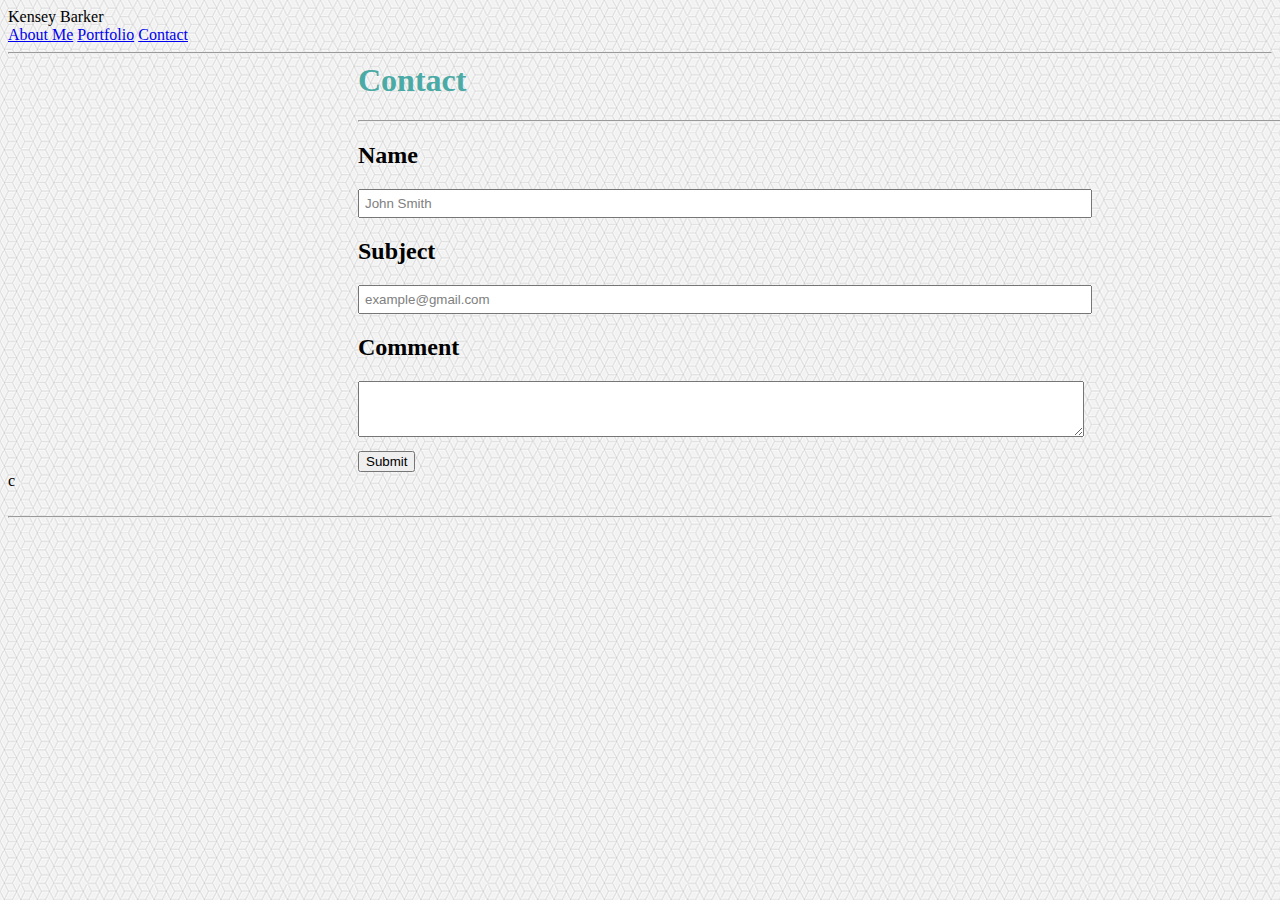
==== contact.html @ 1b83bf4d "why you not work" ====
<!DOCTYPE html>
<html lang="en"> 

<head>
    <meta charset="UTF-8">
    <title>Contact Kensey</title>
    <link rel="stylesheet" type="text/css" href="assets/css/style.css">
    <script src="assets/java/script.js"></script>
</head>

<body>
   
    <div class="nav-bar">
            <header id="name">Kensey Barker</header>
            <a href="#aboutme">About Me</a>
            <a href="#portfolio">Portfolio</a>
            <a class="active" href="#contact">Contact</a>
        </div>

        <hr>

    <main>

        <h1>
            Contact
        </h1>

        <hr>

        <form id="fm1">
            <h2>Name</h2>
            <input type="text" id="name" value="John Smith"/>
            <h2>Subject</h2>
            <input type="text" id="subject" value="example@gmail.com"/>
            <h2>Comment</h2>
            <textarea id="comment"></textarea>
            <br>
            <button type="button" id=bt1 onclick="submit()">Submit</button> <!--button ain't workin-->
        </form>

    </main> c
    <br>
    <br>
    <hr>


</body>
</html>
---- assets/css/style.css ----
/**, *::after, *::before {
    box-sizing: border-box;
  }
  
  .container {
    margin: 0 auto;
    margin-top: 50px;
    width: 1000px;
    color: white;
    font-family: 'Segoe UI', Tahoma, Geneva, Verdana, sans-serif;
    font-size: 1.25em;
  }
  
  header {
    background-color: #1D88E5;
    height: 100px;
    padding: 10px;
    border: 1px solid white;
  }
  
  aside {
    background-color: #1D88E5;
    width: 300px;
    height: 400px;
    padding: 10px;
    border: 1px solid white;
  }
  
  main {
    background-color: #1D88E5;
    width: 700px;
    height: 400px;
    padding: 10px;
    border: 1px solid white;
  }
  
  footer {
    background-color: #1D88E5;
    width: 1000px;
    height: 100px;
    padding: 10px;
    border: 1px solid white;

Teal color (used for headings and backgrounds): #4aaaa5

Regular font color (used for paragraphs and all text besides the headings): #777777

Main header background color: #ffffff

Main header border color: #cccccc

Footer background color: #666666

Main content background color: #ffffff

Main content border color: #dddddd





  }*/
  body {
    background-image: url('../images/qbkls/qbkls.png');
  }

  
  main {
      width: 960px;
      margin-left: 350px;
      margin-right: 350px;
  }

  h1 {
      color: #4aaaa5;
      font-family: 'Georgia', Times, Times New Roman, serif;
      width: 960px;
      margin-top: 5px;
  }

  
  input {
      width: 75%;
      color: gray;
      padding: 5px;
  }

  
  /*IDS*/

  #fm1 {

  }

  #name {
    width: 75%;
  }

  #subject {
    width: 75%;
  }

  #comment {
      width: 75%;
      height: 50px;
      display: inline-block;

  }

  #bt1{
      margin-top: 10px;
  }
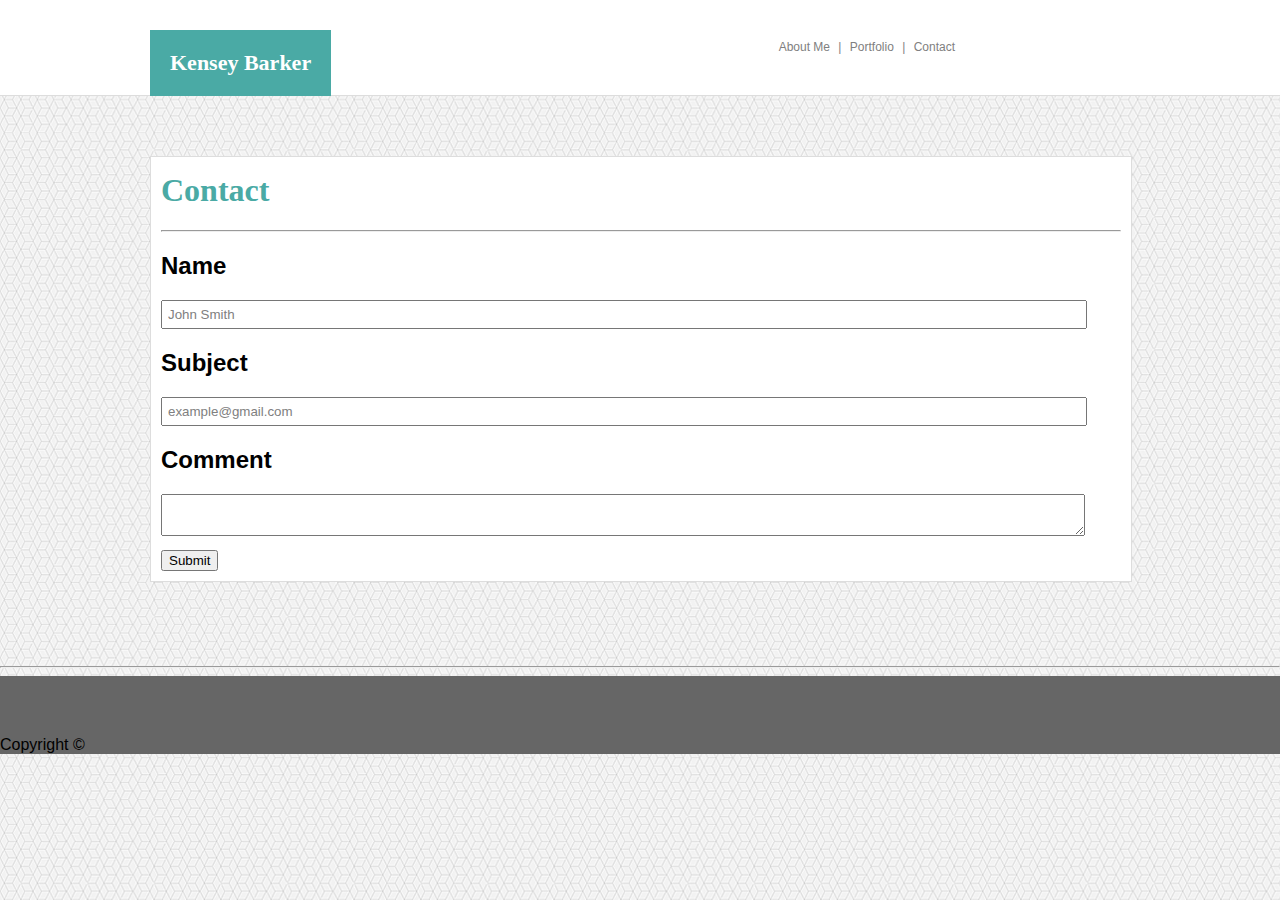
==== commit af645bd6: "I DID ALL DIS" ====
--- a/contact.html
+++ b/contact.html
@@ -11,13 +11,15 @@
 <body>
    
     <div class="nav-bar">
-            <header id="name">Kensey Barker</header>
-            <a href="#aboutme">About Me</a>
-            <a href="#portfolio">Portfolio</a>
-            <a class="active" href="#contact">Contact</a>
-        </div>
-
-        <hr>
+            <header id="name"><b>Kensey Barker</b></header>
+            <nav>
+                <a href="#aboutme">About Me</a>
+                |
+                <a href="#portfolio">Portfolio</a>
+                |
+                <a class="active" href="#contact">Contact</a>
+            </nav>
+    </div>
 
     <main>
 
@@ -38,11 +40,14 @@
             <button type="button" id=bt1 onclick="submit()">Submit</button> <!--button ain't workin-->
         </form>
 
-    </main> c
+    </main> 
     <br>
     <br>
     <hr>
 
+    <footer>
+        Copyright &copy;
+    </footer>
 
 </body>
 </html>--- a/assets/css/style.css
+++ b/assets/css/style.css
@@ -2,6 +2,7 @@
     box-sizing: border-box;
   }
   
+
   .container {
     margin: 0 auto;
     margin-top: 50px;
@@ -62,48 +63,108 @@
   }*/
   body {
     background-image: url('../images/qbkls/qbkls.png');
+    margin: 0; /* this got rid of the space around the nav bar!*/
+    font-family: 'Arial', 'Helvetica Neue', 'Helvetica', 'sans-serif';
+  }
+  
+  header {
+    background-color: #4aaaa5;  
+    color: white;
+    float: left;
+    margin-top: 30px;
+    margin-bottom: 30px;
+    margin-left: 150px;
+    padding: 20px;
+    font-size: 22px;
+    font-family: 'Georgia', 'Times', 'Times New Roman', 'serif';
   }
 
-  
+ 
+  nav {
+    float: right;
+    margin-top: 40px;
+    margin-bottom: 30px;
+    margin-right: 320px;
+    color:  gray;
+
+  }
+
   main {
-      width: 960px;
-      margin-left: 350px;
-      margin-right: 350px;
+    width: 960px;
+    margin-left: 150px;
+    margin-right: 150px;
+    margin-top: 40px;
+    margin-bottom: 40px;
+    background-color: #ffffff;
+    padding: 10px;
+    border-color: #dddddd;
+    border-style: solid;
+    border-width: 1px;
   }
 
   h1 {
-      color: #4aaaa5;
-      font-family: 'Georgia', Times, Times New Roman, serif;
-      width: 960px;
-      margin-top: 5px;
+    color: #4aaaa5;
+    font-family: 'Georgia', Times, Times New Roman, serif;
+    width: 960px;
+    margin-top: 5px;
   }
 
   
   input {
-      width: 75%;
-      color: gray;
-      padding: 5px;
+    width: 95%;
+    color: gray;
+    padding: 5px;
   }
 
+  textarea {
+    width: 95%;
+    color: gray;
+    padding: 5px;
+  }
+
+  a, a:visited, a:active {
+    color:gray;
+    text-decoration: none;
+    padding-left: 5px;
+    padding-right: 5px;
+  }
+
+  a:hover {
+    color: #4aaaa5;
+    text-decoration: none;
+    padding-left: 10px;
+    padding-right: 10px;
+  }
+
+  footer {
+    background-color: #666666;
+    padding-top: 60px;
+  }
   
-  /*IDS*/
+  /* CLASSES */
+
+  .nav-bar {
+    height: 95px;
+    border-bottom-width: 1px;
+    border-bottom-style: solid;
+    border-bottom-color: #dddddd;
+    margin-bottom: 60px;
+    background-color: #ffffff;
+    font-size: 12px;
+  }
+
+  /* IDS */
 
   #fm1 {
 
   }
 
-  #name {
-    width: 75%;
-  }
-
-  #subject {
-    width: 75%;
   }
 
   #comment {
-      width: 75%;
       height: 50px;
       display: inline-block;
+      width: 95%;
 
   }
 
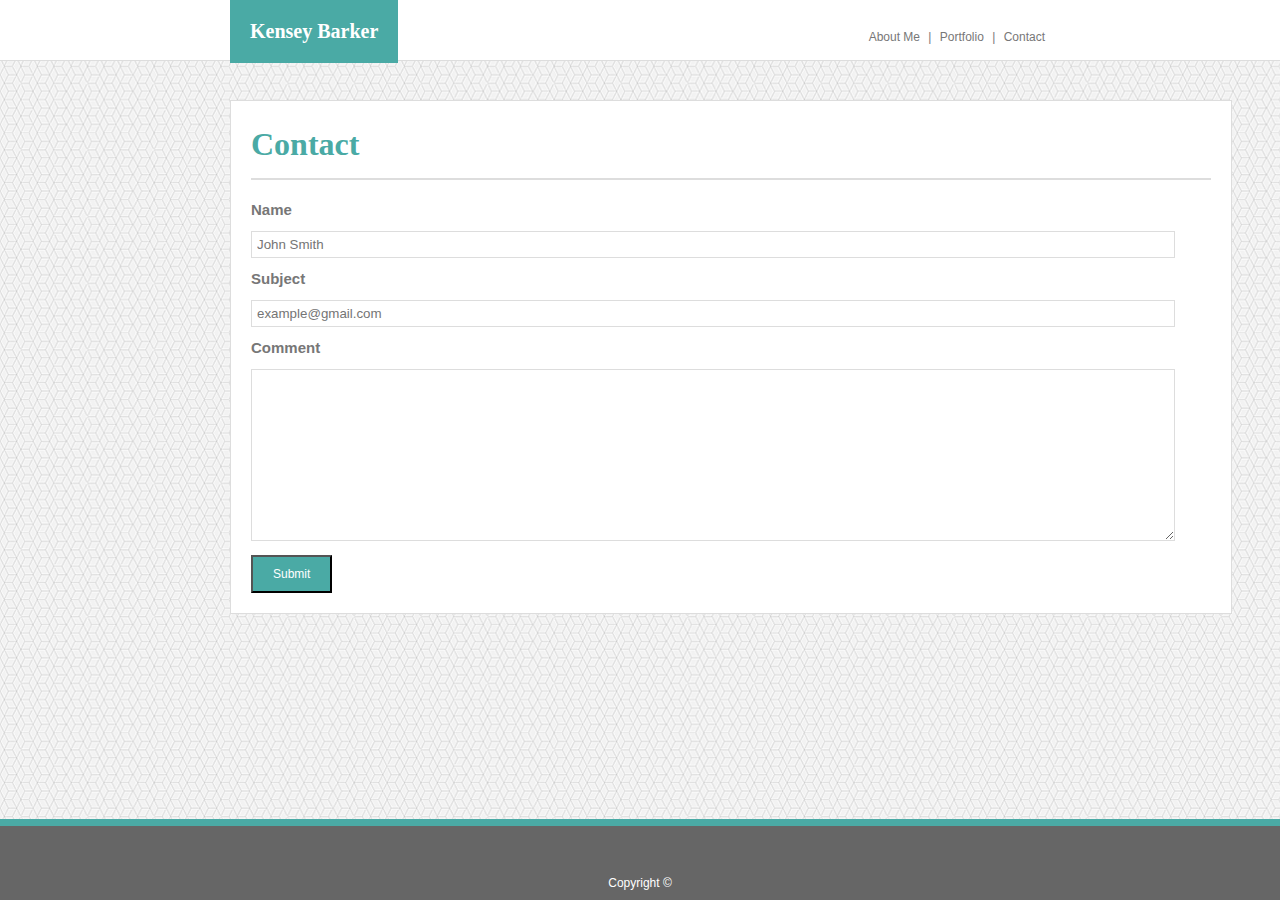
==== commit 77ac6f27: "all about dem features" ====
--- a/contact.html
+++ b/contact.html
@@ -13,11 +13,11 @@
     <div class="nav-bar">
             <header id="name"><b>Kensey Barker</b></header>
             <nav>
-                <a href="#aboutme">About Me</a>
+                <a href="index.html">About Me</a>
                 |
-                <a href="#portfolio">Portfolio</a>
+                <a href="portfolio.html">Portfolio</a>
                 |
-                <a class="active" href="#contact">Contact</a>
+                <a class="active" href="contact.html">Contact</a>
             </nav>
     </div>
 
@@ -27,23 +27,21 @@
             Contact
         </h1>
 
-        <hr>
-
-        <form id="fm1">
+        <form> <!--id="contactfm" whenever I get javalicious-->
             <h2>Name</h2>
-            <input type="text" id="name" value="John Smith"/>
+            <input type="text" id="name" placeholder="John Smith"/>
             <h2>Subject</h2>
-            <input type="text" id="subject" value="example@gmail.com"/>
+            <input type="text" id="subject" placeholder="example@gmail.com"/>
             <h2>Comment</h2>
             <textarea id="comment"></textarea>
             <br>
-            <button type="button" id=bt1 onclick="submit()">Submit</button> <!--button ain't workin-->
+            <button type="button" id=submitbit onclick="submit()">Submit</button> <!--button ain't workin-->
         </form>
 
     </main> 
+
     <br>
     <br>
-    <hr>
 
     <footer>
         Copyright &copy;
--- a/assets/css/style.css
+++ b/assets/css/style.css
@@ -1,66 +1,3 @@
-/**, *::after, *::before {
-    box-sizing: border-box;
-  }
-  
-
-  .container {
-    margin: 0 auto;
-    margin-top: 50px;
-    width: 1000px;
-    color: white;
-    font-family: 'Segoe UI', Tahoma, Geneva, Verdana, sans-serif;
-    font-size: 1.25em;
-  }
-  
-  header {
-    background-color: #1D88E5;
-    height: 100px;
-    padding: 10px;
-    border: 1px solid white;
-  }
-  
-  aside {
-    background-color: #1D88E5;
-    width: 300px;
-    height: 400px;
-    padding: 10px;
-    border: 1px solid white;
-  }
-  
-  main {
-    background-color: #1D88E5;
-    width: 700px;
-    height: 400px;
-    padding: 10px;
-    border: 1px solid white;
-  }
-  
-  footer {
-    background-color: #1D88E5;
-    width: 1000px;
-    height: 100px;
-    padding: 10px;
-    border: 1px solid white;
-
-Teal color (used for headings and backgrounds): #4aaaa5
-
-Regular font color (used for paragraphs and all text besides the headings): #777777
-
-Main header background color: #ffffff
-
-Main header border color: #cccccc
-
-Footer background color: #666666
-
-Main content background color: #ffffff
-
-Main content border color: #dddddd
-
-
-
-
-
-  }*/
   body {
     background-image: url('../images/qbkls/qbkls.png');
     margin: 0; /* this got rid of the space around the nav bar!*/
@@ -69,37 +6,44 @@
   
   header {
     background-color: #4aaaa5;  
-    color: white;
+    color: #ffffff;
     float: left;
-    margin-top: 30px;
-    margin-bottom: 30px;
-    margin-left: 150px;
+    margin-top: 0px;
+    margin-bottom: 0px;
+    margin-left: 230px;
     padding: 20px;
-    font-size: 22px;
+    font-size: 20px;
     font-family: 'Georgia', 'Times', 'Times New Roman', 'serif';
   }
 
  
   nav {
     float: right;
-    margin-top: 40px;
-    margin-bottom: 30px;
-    margin-right: 320px;
-    color:  gray;
-
+    margin-top: 30px;
+    margin-right: 230px;
+    color: #777777;
+
+  }
+
+  summary {
+    height: 350px;
+    margin-bottom: 60px;
+    font-size: 16px;
+    padding: 20px;
   }
 
   main {
     width: 960px;
-    margin-left: 150px;
-    margin-right: 150px;
-    margin-top: 40px;
+    margin-left: 230px;
+    margin-right: 230px;
+    margin-top: 100px;
     margin-bottom: 40px;
     background-color: #ffffff;
-    padding: 10px;
+    padding: 20px;
     border-color: #dddddd;
     border-style: solid;
     border-width: 1px;
+    color: #777777;
   }
 
   h1 {
@@ -107,23 +51,44 @@
     font-family: 'Georgia', Times, Times New Roman, serif;
     width: 960px;
     margin-top: 5px;
-  }
-
+    border-bottom-color: #dddddd;
+    border-bottom-style: solid;
+    border-bottom-width: 2px;
+    padding-bottom: 15px;
+  }
+
+  h2 {
+    color: #777777;
+    font-size: 15px;
+    font-style: normal;
+  }
+  
+  p {
+    line-height: 1.5;
+    text-align: justify;
+  }
+  
   
   input {
     width: 95%;
-    color: gray;
+    color:  #777777;
     padding: 5px;
+    border-color: #dddddd;
+    border-width: 0.5px;
+    border-style: solid;
   }
 
   textarea {
     width: 95%;
-    color: gray;
+    color:  #777777;
     padding: 5px;
+    height: 160px;
+    border-color: #dddddd;
+    border-width: 0.5px;
   }
 
   a, a:visited, a:active {
-    color:gray;
+    color:  #777777;
     text-decoration: none;
     padding-left: 5px;
     padding-right: 5px;
@@ -132,42 +97,116 @@
   a:hover {
     color: #4aaaa5;
     text-decoration: none;
-    padding-left: 10px;
-    padding-right: 10px;
+    padding-left: 5px;
+    padding-right: 5px;
+  }
+
+  figcaption {
+    margin-top: 100px;
+    text-align: center;
+    padding: 12px;
+    background-color:#4aaaa5;
+    color: #ffffff;
+    font-family: 'Georgia', Times, Times New Roman, serif;
   }
 
   footer {
     background-color: #666666;
-    padding-top: 60px;
+    color: #ffffff;
+    text-align: center;
+    padding-top: 50px;
+    padding-bottom: 10px;
+    font-size: 12px;
+    border-top-color: #4aaaa5;
+    border-top-width: 7.5px;
+    border-top-style: solid;
+    position: fixed;
+    bottom: 0;
+    left: 0;
+    width: 100%;
   }
   
   /* CLASSES */
 
   .nav-bar {
-    height: 95px;
+    height: 60px;
+    width:100%;
     border-bottom-width: 1px;
     border-bottom-style: solid;
     border-bottom-color: #dddddd;
     margin-bottom: 60px;
     background-color: #ffffff;
     font-size: 12px;
+    position: fixed;
+    top: 0;
+  }
+
+  .img_left { 
+    float: left;
+    width: 275px;
+    height: 150px;
+    background-position: 50% 50%;
+    background-repeat: no-repeat;
+    background-size: cover; 
+    margin-right: 0;
+  }
+
+  .img_right {
+    float: right;
+    width: 275px;
+    height: 150px;
+    background-position: 50% 50%;
+    background-repeat: no-repeat;
+    background-size: cover;
+    margin-right: 330px;
+    margin-left: 0;
+  }
+
+  .portfolio-a {
+    padding: 0;
+    margin: 0;
+  }
+
+  .main-port {
+    height: 650px;
+    margin-bottom: 100px;
+    margin-top: 100px;
+
+  }
+
+  .aboutme {
+    margin-bottom: 100px;
   }
 
   /* IDS */
 
-  #fm1 {
-
-  }
+  /* #contactfm {
+
+  } */
 
   }
 
   #comment {
-      height: 50px;
-      display: inline-block;
-      width: 95%;
-
-  }
-
-  #bt1{
-      margin-top: 10px;
-  }+    height: 50px;
+    display: inline-block;
+    width: 95%;
+
+  }
+
+  #submitbit{
+    margin-top: 10px;
+    background-color: #4aaaa5;
+    color: #ffffff;
+    padding: 10px 20px;
+    font-size: 12px;
+
+  }
+
+  #climb {
+    width: 275px;
+    height: 275px;
+    float: left;
+    padding: 0px 15px;
+  }
+
+
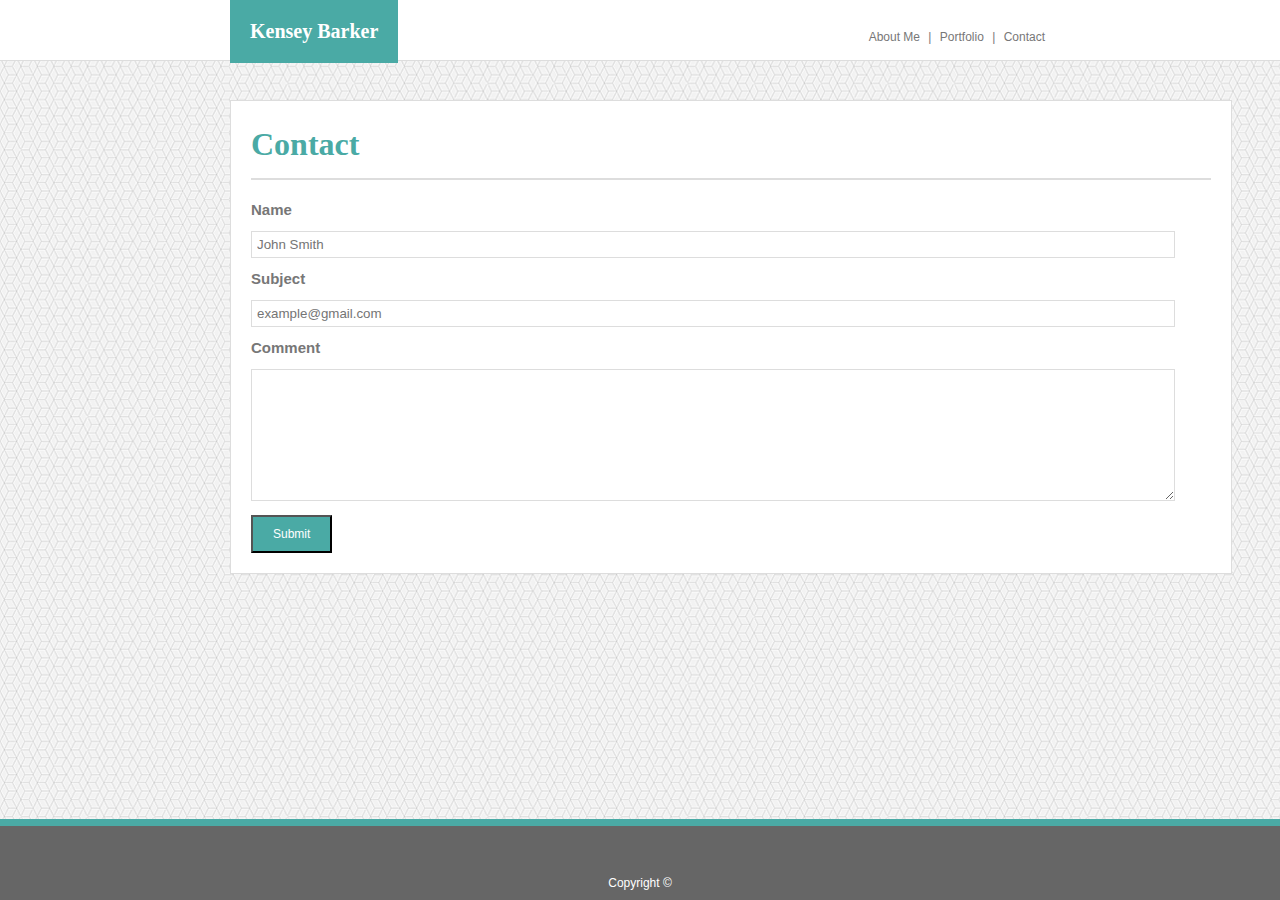
==== commit 0646037e: "active:hover class added" ====
--- a/contact.html
+++ b/contact.html
@@ -1,51 +1,49 @@
 <!DOCTYPE html>
-<html lang="en"> 
+<html lang="en">
+  <head>
+    <meta charset="UTF-8" />
+    <title>Contact Kensey</title>
+    <link rel="stylesheet" type="text/css" href="assets/css/style.css" />
+    <script src="assets/java/script.js"></script>
+  </head>
 
-<head>
-    <meta charset="UTF-8">
-    <title>Contact Kensey</title>
-    <link rel="stylesheet" type="text/css" href="assets/css/style.css">
-    <script src="assets/java/script.js"></script>
-</head>
-
-<body>
-   
+  <body>
     <div class="nav-bar">
-            <header id="name"><b>Kensey Barker</b></header>
-            <nav>
-                <a href="index.html">About Me</a>
-                |
-                <a href="portfolio.html">Portfolio</a>
-                |
-                <a class="active" href="contact.html">Contact</a>
-            </nav>
+      <header id="name"><b>Kensey Barker</b></header>
+      <nav>
+        <a href="index.html">About Me</a>
+        |
+        <a href="portfolio.html">Portfolio</a>
+        |
+        <a class="active" href="contact.html">Contact</a>
+      </nav>
     </div>
 
     <main>
+      <h1>
+        Contact
+      </h1>
 
-        <h1>
-            Contact
-        </h1>
-
-        <form> <!--id="contactfm" whenever I get javalicious-->
-            <h2>Name</h2>
-            <input type="text" id="name" placeholder="John Smith"/>
-            <h2>Subject</h2>
-            <input type="text" id="subject" placeholder="example@gmail.com"/>
-            <h2>Comment</h2>
-            <textarea id="comment"></textarea>
-            <br>
-            <button type="button" id=submitbit onclick="submit()">Submit</button> <!--button ain't workin-->
-        </form>
-
-    </main> 
+      <form>
+        <!--id="contactfm" whenever I get javalicious-->
+        <h2>Name</h2>
+        <input type="text" placeholder="John Smith" />
+        <h2>Subject</h2>
+        <input type="text" placeholder="example@gmail.com" />
+        <h2>Comment</h2>
+        <textarea id="comment"></textarea>
+        <br />
+        <button type="button" id="submitbit" onclick="submit()">Submit</button>
+        <!--button ain't workin-->
+      </form>
+    </main>
 
     <br>
     <br>
 
     <footer>
-        Copyright &copy;
+      Copyright &copy;
     </footer>
 
-</body>
-</html>+  </body>
+</html>
--- a/assets/css/style.css
+++ b/assets/css/style.css
@@ -23,13 +23,6 @@
     margin-right: 230px;
     color: #777777;
 
-  }
-
-  summary {
-    height: 350px;
-    margin-bottom: 60px;
-    font-size: 16px;
-    padding: 20px;
   }
 
   main {
@@ -82,7 +75,6 @@
     width: 95%;
     color:  #777777;
     padding: 5px;
-    height: 160px;
     border-color: #dddddd;
     border-width: 0.5px;
   }
@@ -178,13 +170,205 @@
     margin-bottom: 100px;
   }
 
+  .summary {
+    height: 350px;
+    margin-bottom: 60px;
+    font-size: 16px;
+    padding: 20px;
+  }
+
+    body {
+    background-image: url('../images/qbkls/qbkls.png');
+    margin: 0; /* this got rid of the space around the nav bar!*/
+    font-family: 'Arial', 'Helvetica Neue', 'Helvetica', 'sans-serif';
+  }
+  
+  header {
+    background-color: #4aaaa5;  
+    color: #ffffff;
+    float: left;
+    margin-top: 0px;
+    margin-bottom: 0px;
+    margin-left: 230px;
+    padding: 20px;
+    font-size: 20px;
+    font-family: 'Georgia', 'Times', 'Times New Roman', 'serif';
+  }
+
+ 
+  nav {
+    float: right;
+    margin-top: 30px;
+    margin-right: 230px;
+    color: #777777;
+
+  }
+
+  main {
+    width: 960px;
+    margin-left: 230px;
+    margin-right: 230px;
+    margin-top: 100px;
+    margin-bottom: 40px;
+    background-color: #ffffff;
+    padding: 20px;
+    border-color: #dddddd;
+    border-style: solid;
+    border-width: 1px;
+    color: #777777;
+  }
+
+  h1 {
+    color: #4aaaa5;
+    font-family: 'Georgia', Times, Times New Roman, serif;
+    width: 960px;
+    margin-top: 5px;
+    border-bottom-color: #dddddd;
+    border-bottom-style: solid;
+    border-bottom-width: 2px;
+    padding-bottom: 15px;
+  }
+
+  h2 {
+    color: #777777;
+    font-size: 15px;
+    font-style: normal;
+  }
+  
+  p {
+    line-height: 1.5;
+    text-align: justify;
+  }
+  
+  
+  input {
+    width: 95%;
+    color:  #777777;
+    padding: 5px;
+    border-color: #dddddd;
+    border-width: 0.5px;
+    border-style: solid;
+  }
+
+  textarea {
+    width: 95%;
+    color:  #777777;
+    padding: 5px;
+    height: 160px;
+    border-color: #dddddd;
+    border-width: 0.5px;
+  }
+
+  a, a:visited, a:active {
+    color:  #777777;
+    text-decoration: none;
+    padding-left: 5px;
+    padding-right: 5px;
+  }
+
+  a:hover {
+    color: #4aaaa5;
+    text-decoration: none;
+    padding-left: 5px;
+    padding-right: 5px;
+  }
+
+  figcaption {
+    margin-top: 100px;
+    text-align: center;
+    padding: 12px;
+    background-color:#4aaaa5;
+    color: #ffffff;
+    font-family: 'Georgia', Times, Times New Roman, serif;
+  }
+
+  footer {
+    background-color: #666666;
+    color: #ffffff;
+    text-align: center;
+    padding-top: 50px;
+    padding-bottom: 10px;
+    font-size: 12px;
+    border-top-color: #4aaaa5;
+    border-top-width: 7.5px;
+    border-top-style: solid;
+    position: fixed;
+    bottom: 0;
+    left: 0;
+    width: 100%;
+  }
+  
+  /* CLASSES */
+
+  .nav-bar {
+    height: 60px;
+    width:100%;
+    border-bottom-width: 1px;
+    border-bottom-style: solid;
+    border-bottom-color: #dddddd;
+    margin-bottom: 60px;
+    background-color: #ffffff;
+    font-size: 12px;
+    position: fixed;
+    top: 0;
+  }
+
+  .img_left { 
+    float: left;
+    width: 275px;
+    height: 150px;
+    background-position: 50% 50%;
+    background-repeat: no-repeat;
+    background-size: cover; 
+    margin-right: 0;
+  }
+
+  .img_right {
+    float: right;
+    width: 275px;
+    height: 150px;
+    background-position: 50% 50%;
+    background-repeat: no-repeat;
+    background-size: cover;
+    margin-right: 330px;
+    margin-left: 0;
+  }
+
+  .portfolio-a {
+    padding: 0;
+    margin: 0;
+  }
+
+  .main-port {
+    height: 650px;
+    margin-bottom: 100px;
+    margin-top: 100px;
+
+  }
+
+  .aboutme {
+    margin-bottom: 100px;
+  }
+
+  .summary {
+    height: 350px;
+    margin-bottom: 60px;
+    font-size: 16px;
+    padding: 20px;
+  }
+
+  .active:hover {
+    color: #777777;
+    text-decoration: none;
+    padding-left: 5px;
+    padding-right: 5px;
+  }
   /* IDS */
 
   /* #contactfm {
 
   } */
 
-  }
 
   #comment {
     height: 50px;
@@ -210,3 +394,34 @@
   }
 
 
+  /* IDS */
+
+  /* #contactfm {
+
+  } */
+
+
+  #comment {
+    height: 120px;
+    display: inline-block;
+    width: 95%;
+
+  }
+
+  #submitbit{
+    margin-top: 10px;
+    background-color: #4aaaa5;
+    color: #ffffff;
+    padding: 10px 20px;
+    font-size: 12px;
+
+  }
+
+  #climb {
+    width: 275px;
+    height: 275px;
+    float: left;
+    padding: 0px 15px;
+  }
+
+
